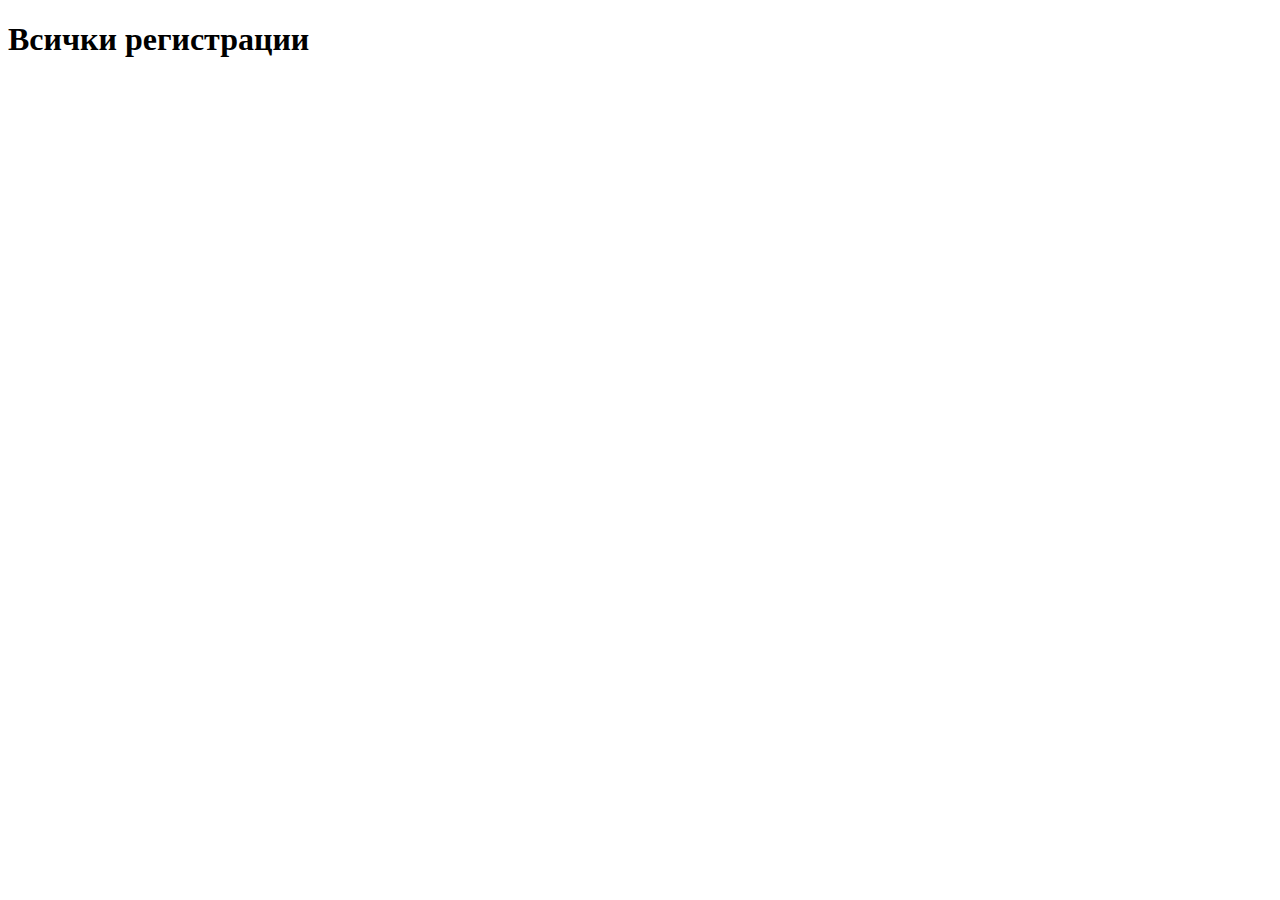
==== allregistrationsonteoshop.html @ 8aaa41d4 "Add files via upload" ====
<!DOCTYPE html>
<html lang="bg">
<head>
    <meta charset="UTF-8">
    <meta name="viewport" content="width=device-width, initial-scale=1.0">
    <title>Показване на всички регистрации</title>
</head>
<body>
    <h1>Всички регистрации</h1>
    <ul id="users-list"></ul>

    <script>
        // Извличане на всички потребители от localStorage
        const users = JSON.parse(localStorage.getItem('users')) || [];

        // Показване на потребителите на страницата
        const usersList = document.getElementById('users-list');
        users.forEach(user => {
            const listItem = document.createElement('li');
            listItem.textContent = `Име: ${user.name}, Email: ${user.email}, Град: ${user.city}, Дата на регистрация: ${user.registrationDate}`;
            usersList.appendChild(listItem);
        });
    </script>
</body>
</html>
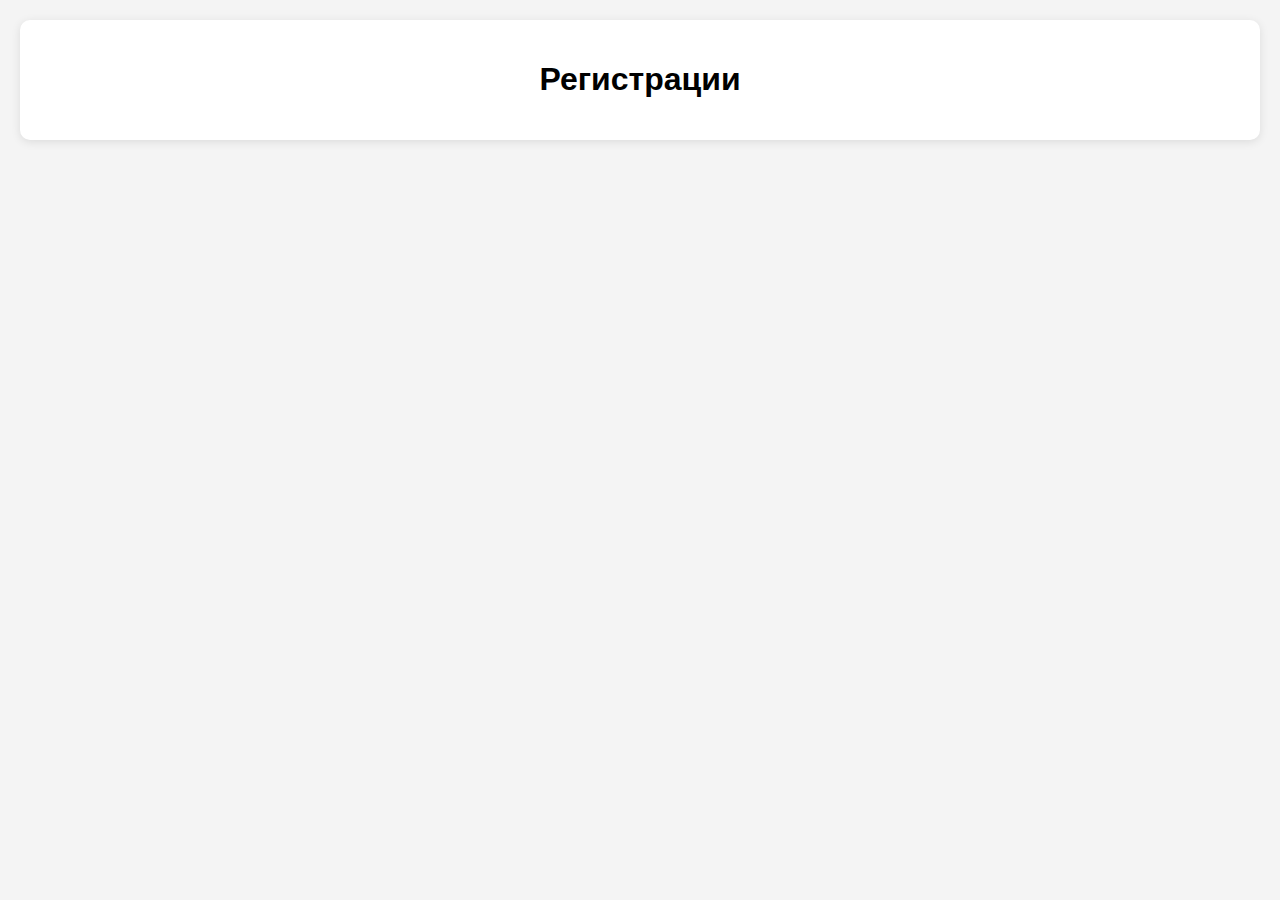
==== commit 61ecb475: "Add files via upload" ====
--- a/allregistrationsonteoshop.html
+++ b/allregistrationsonteoshop.html
@@ -1,25 +1,61 @@
 <!DOCTYPE html>
 <html lang="bg">
 <head>
+    <link rel="icon" href="favicon.jpg" type="image/png">
     <meta charset="UTF-8">
     <meta name="viewport" content="width=device-width, initial-scale=1.0">
-    <title>Показване на всички регистрации</title>
+    <title>Всички регистрации</title>
+    <style>
+        body {
+            font-family: Arial, sans-serif;
+            margin: 20px;
+            background-color: #f4f4f4;
+        }
+        .registration-list {
+            background-color: white;
+            padding: 20px;
+            border-radius: 10px;
+            box-shadow: 0 2px 10px rgba(0, 0, 0, 0.1);
+        }
+        .registration-list h1 {
+            text-align: center;
+        }
+        .registration-list ul {
+            list-style-type: none;
+            padding: 0;
+        }
+        .registration-list li {
+            padding: 10px;
+            border-bottom: 1px solid #ddd;
+        }
+        .registration-list li:last-child {
+            border-bottom: none;
+        }
+    </style>
 </head>
 <body>
-    <h1>Всички регистрации</h1>
-    <ul id="users-list"></ul>
+
+    <div class="registration-list">
+        <h1>Регистрации</h1>
+        <ul id="registrations"></ul>
+    </div>
 
     <script>
-        // Извличане на всички потребители от localStorage
-        const users = JSON.parse(localStorage.getItem('users')) || [];
+        // Функция за извличане на всички регистрации
+        function loadRegistrations() {
+            const users = JSON.parse(localStorage.getItem('users')) || [];
+            const registrationsList = document.getElementById('registrations');
 
-        // Показване на потребителите на страницата
-        const usersList = document.getElementById('users-list');
-        users.forEach(user => {
-            const listItem = document.createElement('li');
-            listItem.textContent = `Име: ${user.name}, Email: ${user.email}, Град: ${user.city}, Дата на регистрация: ${user.registrationDate}`;
-            usersList.appendChild(listItem);
-        });
+            users.forEach(user => {
+                const li = document.createElement('li');
+                li.textContent = `${user.name} - ${user.email} - ${user.city} - ${user.registrationDate}`;
+                registrationsList.appendChild(li);
+            });
+        }
+
+        // Извикване на функцията за зареждане на регистрации
+        loadRegistrations();
     </script>
+
 </body>
 </html>
